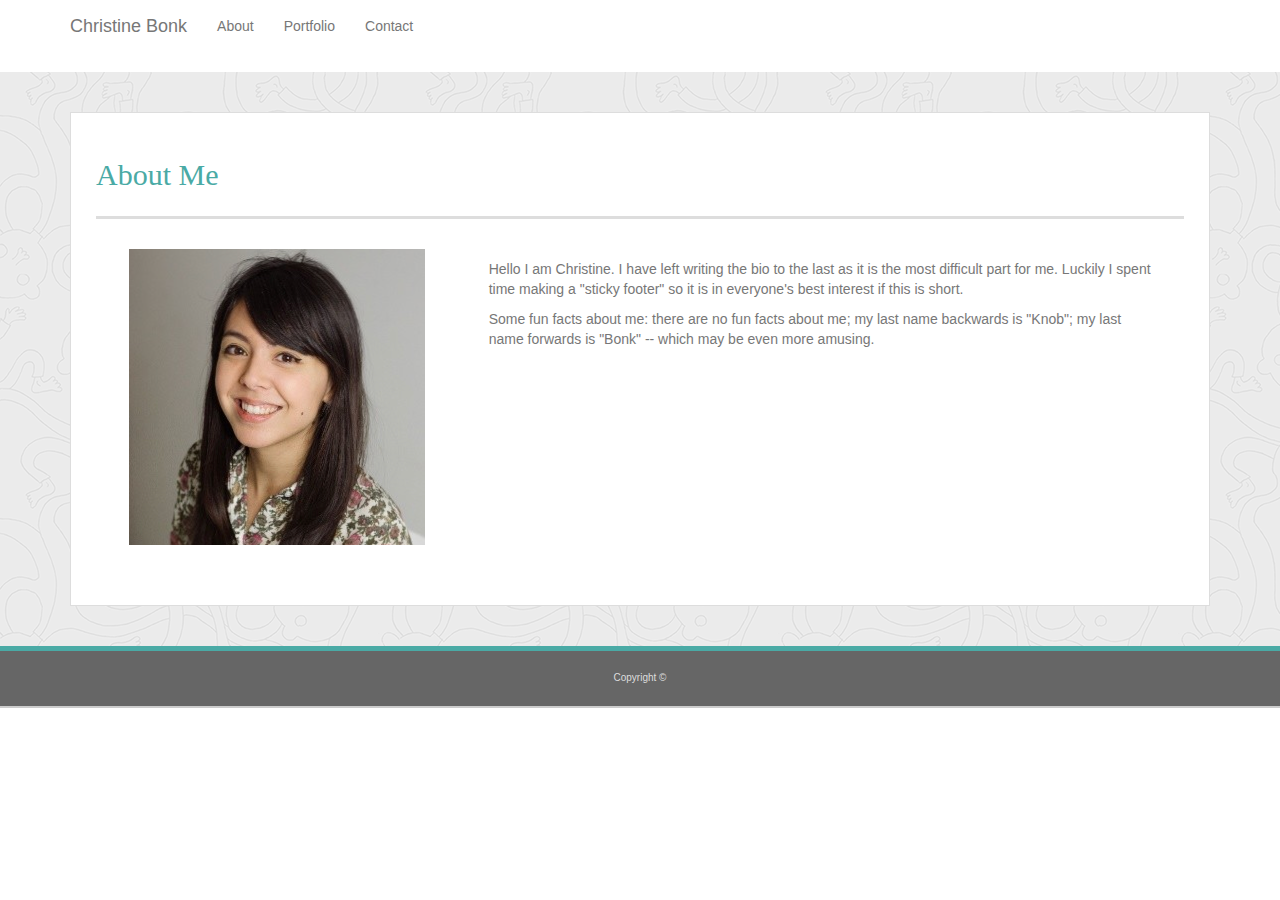
==== index.html @ 9797f9bd "create files" ====
<!DOCTYPE html>
<html lang="en">
<head>
	<link rel="icon" href="assets/images/eye.png" type="png">
	<meta charset="UTF-8">
	<meta name="viewport" content="width=device-width, initial-scale=1.0">

<!-- Latest compiled and minified CSS -->
<link rel="stylesheet" href="https://maxcdn.bootstrapcdn.com/bootstrap/3.3.7/css/bootstrap.min.css">

<!-- jQuery library -->
<script src="https://ajax.googleapis.com/ajax/libs/jquery/3.3.1/jquery.min.js"></script>

<!-- Latest compiled JavaScript -->
<script src="https://maxcdn.bootstrapcdn.com/bootstrap/3.3.7/js/bootstrap.min.js"></script>

	<link rel="stylesheet" href="assets/css/style.css">
	<title>Christine's Home Page</title>
</head>

<body>
	<!--Header Begins-->
	<header>
		<!--Navbar-->
		<nav class="navbar"> 
			<div class="container">
				<!--Navbar Header-->
				<div class="navbar-header">
					<a class="navbar-brand">Christine Bonk</a>
				</div>
				<!--Navbar Links-->
				<ul class="nav navbar-nav">
					<li><a href="index.html">About</a></li>
					<li><a href="portfolio.html">Portfolio</a></li>
					<li><a href="contact.html">Contact</a></li>
				</ul>
			</div>
		</nav>	
	<!--Header Ends-->

	<!--Main Section Begins-->
	<main>

		<!--About You Container-->
		<div class="container">
			<section id="about-me">
				<!--Row: About You Heading-->
				<div class="row">
					<h2>About Me</h2>
				</div>
				<!--Row: About You Content-->
				<div class="row about-me-content">
					<!--Column: Image of Myself-->
					<div class="me-image col-sm-6 col-md-4">
						<img src="assets/images/christine.png" alt="A picture of Christine">
					</div>
					<!--Column: Bio of Myself-->
					<div class="bio col-sm-6 col-md-8">
						<p>Hello I am Christine. I have left writing the bio to the last as it is the most difficult part for me. Luckily I spent time making a "sticky footer" so it is in everyone's best interest if this is short.</p>
						<p>Some fun facts about me: there are no fun facts about me; my last name backwards is "Knob"; my last name forwards is "Bonk" -- which may be even more amusing.</p>
					</div>
				</div>
			</section>
		</div>
		<!--About You Container Ends-->

	</main>
	<!--Main Section Ends-->

	<!--Footer Begins-->
	<footer>
		<p>Copyright ©</p>
	</footer>
	<!--Footer Ends-->
</body>
</html>
---- assets/css/style.css ----
html{line-height:1.15;-ms-text-size-adjust:100%;-webkit-text-size-adjust:100%}body{margin:0}article,aside,footer,header,nav,section{display:block}h1{font-size:2em;margin:.67em 0}figcaption,figure,main{display:block}figure{margin:1em 40px}hr{box-sizing:content-box;height:0;overflow:visible}pre{font-family:monospace,monospace;font-size:1em}a{background-color:transparent;-webkit-text-decoration-skip:objects}abbr[title]{border-bottom:none;text-decoration:underline;text-decoration:underline dotted}b,strong{font-weight:inherit}b,strong{font-weight:bolder}code,kbd,samp{font-family:monospace,monospace;font-size:1em}dfn{font-style:italic}mark{background-color:#ff0;color:#000}small{font-size:80%}sub,sup{font-size:75%;line-height:0;position:relative;vertical-align:baseline}sub{bottom:-.25em}sup{top:-.5em}audio,video{display:inline-block}audio:not([controls]){display:none;height:0}img{border-style:none}svg:not(:root){overflow:hidden}button,input,optgroup,select,textarea{font-family:sans-serif;font-size:100%;line-height:1.15;margin:0}button,input{overflow:visible}button,select{text-transform:none}button,html [type=button],[type=reset],[type=submit]{-webkit-appearance:button}button::-moz-focus-inner,[type=button]::-moz-focus-inner,[type=reset]::-moz-focus-inner,[type=submit]::-moz-focus-inner{border-style:none;padding:0}button:-moz-focusring,[type=button]:-moz-focusring,[type=reset]:-moz-focusring,[type=submit]:-moz-focusring{outline:1px dotted ButtonText}fieldset{padding:.35em .75em .625em}legend{box-sizing:border-box;color:inherit;display:table;max-width:100%;padding:0;white-space:normal}progress{display:inline-block;vertical-align:baseline}textarea{overflow:auto}[type=checkbox],[type=radio]{box-sizing:border-box;padding:0}[type=number]::-webkit-inner-spin-button,[type=number]::-webkit-outer-spin-button{height:auto}[type=search]{-webkit-appearance:textfield;outline-offset:-2px}[type=search]::-webkit-search-cancel-button,[type=search]::-webkit-search-decoration{-webkit-appearance:none}::-webkit-file-upload-button{-webkit-appearance:button;font:inherit}details,menu{display:block}summary{display:list-item}canvas{display:inline-block}template{display:none}[hidden]{display:none}

.clearfix:after {visibility: hidden; display: block; font-size: 0; content: " "; clear: both; height: 0; }

* { -moz-box-sizing: border-box; -webkit-box-sizing: border-box; box-sizing: border-box; }

body {
	margin: 0 auto;
	display: flex;
	flex-direction: column;
	height: 100vh;
}

main {
	background: url(../images/ignasi_pattern_s.png);
}

.wrapper {
	max-width: 960px;
	margin: 0 auto;
}

/*General Styles*/

h1, h2, h3 {
	font-family: 'Georgia', Times, Times New Roman, serif;
}

p, a {
	font-family: 'Arial', 'Helvetica Neue', Helvetica, sans-serif;
	color: #777777;
}

a {
	transition: color 0.3s;
}

a:hover {
	color: #4aaaa5;
}

main {
	flex: 1 0 auto;
}

/*Header Styles*/

header {
	background: white;
	border-bottom: 2px #cccccc solid;
}

h1 {
	margin: 0;
	background: #4aaaa5;
	color: white;
	padding: 30px;
}



/*Nav Styles*/
/*

nav {
	padding: 10px;
}

nav ul {
	display: flex;
	justify-content: center;
	list-style: none;
	padding: 0;
}

nav ul a {
	text-decoration: none;
	margin: 15px;
}

nav ul li {
	border-right: 1px #777777 solid;
}

nav ul li:last-child {
	border-right: none;
}

div ul li {
	border-right: 1px #777777 solid;
}

div ul li:last-child {
	border-right: none;
}*/

/*Page Styles*/

section {
	background-color: white;
	padding: 40px;
	margin: 40px 0px 40px;
	border: 1px #dddddd solid;
}

h2 {
	color: #4aaaa5;
	border-bottom: #dddddd 3px solid;
	padding-bottom: 25px;
	margin-top: 5px;
}

div.me-image {
	display: flex;
	justify-content: center;
	padding: 20px;
}

div.bio {
	padding: 30px;

}

/*About Me Section*/

/*#about-me figure {
	float: left;
}

#about-me figure img {
	width: 150px;
}

div.bio p {
	line-height: 30px;
}*/

/*Portfolio Section*/

#portfolio figure {
	width: calc(33.33% - 20px);
	margin: 10px;
	position: relative;
	border: none;
	transition: border 0.2s ease-in-out;
}

#portfolio figure:hover {
	border: #666 5px solid;
}

#portfolio figcaption {
	position: absolute;
	bottom: 5%;
	top: 70%;
	right: 0;
	left: 0;
	background: #4aaaa5;
	color: white;
	display: flex;
	justify-content: center;
	align-items: center;
}

.gallery  {
	display: flex;
	flex-wrap: wrap;
}

.gallery img {
	max-width: 100%;
	display: block;
}

/*Contact Section*/

input, textarea {
	width: 100%;
	border: #dddddd 1px solid;
}

input {
	height: 35px;
	padding: 10px;
}

label p {
	margin-bottom: 5px;
}

input[type=submit] {
	width: 100px;
	height: 40px;
	color: white;
	background: #4aaaa5;
	border: none;
	margin: 20px 0px 0px;
	transition: background 0.3s ease-in-out;
}

input[type=submit]:hover {
	background: #666666;
}

/*Footer*/

footer {
	background: #666666;
	border-top: #4aaaa5 5px solid;
	height: 60px;
}

footer p {
	color: #dddddd;
	font-size: 10px;
	text-align: center;
	padding-top: 20px;
}
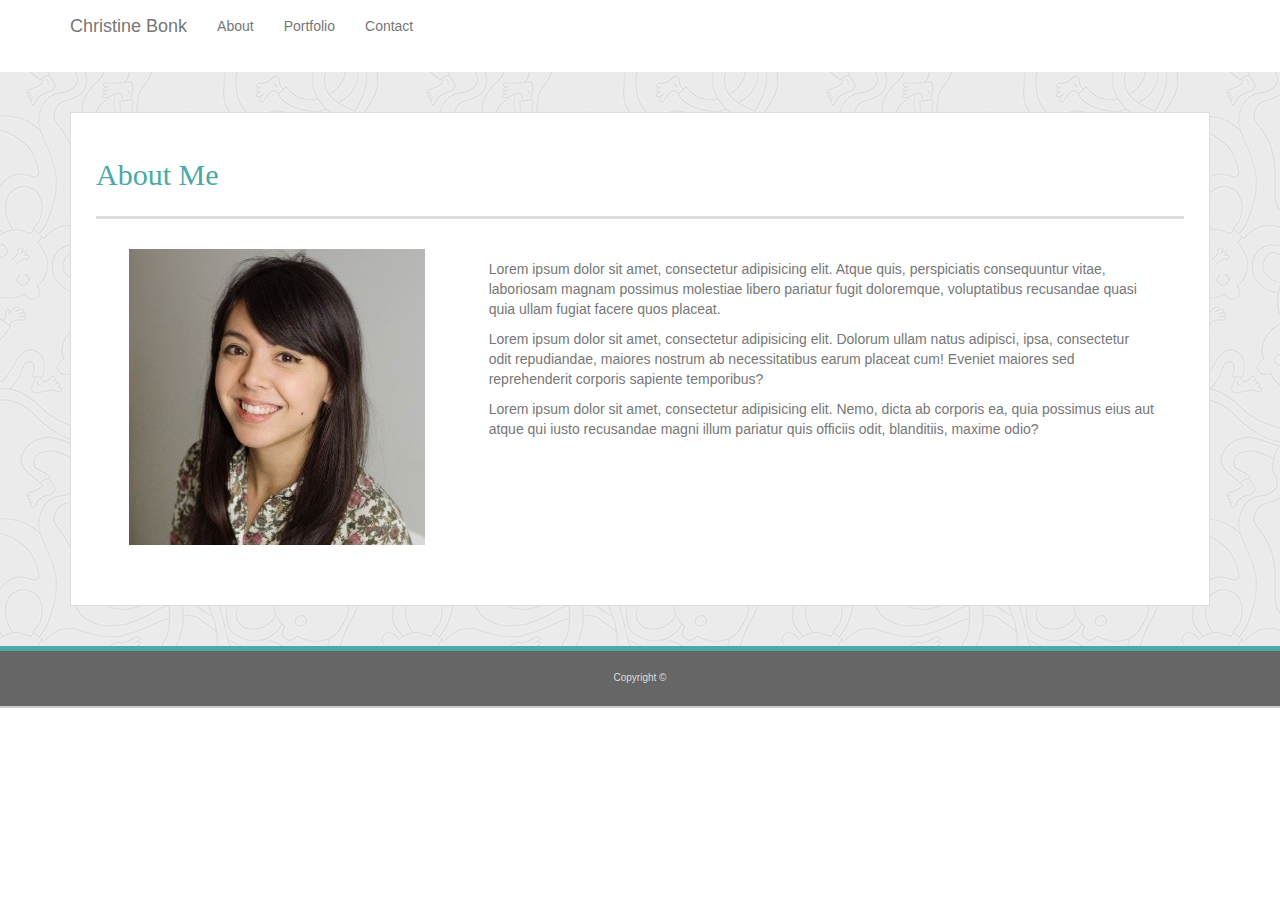
==== commit 4e9b6eb5: "clean up code" ====
--- a/index.html
+++ b/index.html
@@ -1,20 +1,26 @@
 <!DOCTYPE html>
 <html lang="en">
 <head>
+	<!--Favicon-->
 	<link rel="icon" href="assets/images/eye.png" type="png">
+
+	<!--Metatags-->
 	<meta charset="UTF-8">
 	<meta name="viewport" content="width=device-width, initial-scale=1.0">
 
-<!-- Latest compiled and minified CSS -->
-<link rel="stylesheet" href="https://maxcdn.bootstrapcdn.com/bootstrap/3.3.7/css/bootstrap.min.css">
+	<!-- Latest compiled and minified CSS -->
+	<link rel="stylesheet" href="https://maxcdn.bootstrapcdn.com/bootstrap/3.3.7/css/bootstrap.min.css">
 
-<!-- jQuery library -->
-<script src="https://ajax.googleapis.com/ajax/libs/jquery/3.3.1/jquery.min.js"></script>
+	<!-- jQuery library -->
+	<script src="https://ajax.googleapis.com/ajax/libs/jquery/3.3.1/jquery.min.js"></script>
 
-<!-- Latest compiled JavaScript -->
-<script src="https://maxcdn.bootstrapcdn.com/bootstrap/3.3.7/js/bootstrap.min.js"></script>
+	<!-- Latest compiled JavaScript -->
+	<script src="https://maxcdn.bootstrapcdn.com/bootstrap/3.3.7/js/bootstrap.min.js"></script>
 
+	<!--My Style Shhet-->
 	<link rel="stylesheet" href="assets/css/style.css">
+
+
 	<title>Christine's Home Page</title>
 </head>
 
@@ -56,8 +62,9 @@
 					</div>
 					<!--Column: Bio of Myself-->
 					<div class="bio col-sm-6 col-md-8">
-						<p>Hello I am Christine. I have left writing the bio to the last as it is the most difficult part for me. Luckily I spent time making a "sticky footer" so it is in everyone's best interest if this is short.</p>
-						<p>Some fun facts about me: there are no fun facts about me; my last name backwards is "Knob"; my last name forwards is "Bonk" -- which may be even more amusing.</p>
+						<p>Lorem ipsum dolor sit amet, consectetur adipisicing elit. Atque quis, perspiciatis consequuntur vitae, laboriosam magnam possimus molestiae libero pariatur fugit doloremque, voluptatibus recusandae quasi quia ullam fugiat facere quos placeat.</p>
+						<p>Lorem ipsum dolor sit amet, consectetur adipisicing elit. Dolorum ullam natus adipisci, ipsa, consectetur odit repudiandae, maiores nostrum ab necessitatibus earum placeat cum! Eveniet maiores sed reprehenderit corporis sapiente temporibus?</p>
+						<p>Lorem ipsum dolor sit amet, consectetur adipisicing elit. Nemo, dicta ab corporis ea, quia possimus eius aut atque qui iusto recusandae magni illum pariatur quis officiis odit, blanditiis, maxime odio?</p>
 					</div>
 				</div>
 			</section>
--- a/assets/css/style.css
+++ b/assets/css/style.css
@@ -4,21 +4,12 @@
 
 * { -moz-box-sizing: border-box; -webkit-box-sizing: border-box; box-sizing: border-box; }
 
-body {
-	margin: 0 auto;
-	display: flex;
-	flex-direction: column;
-	height: 100vh;
-}
 
 main {
 	background: url(../images/ignasi_pattern_s.png);
 }
 
-.wrapper {
-	max-width: 960px;
-	margin: 0 auto;
-}
+
 
 /*General Styles*/
 
@@ -137,17 +128,7 @@
 
 /*Portfolio Section*/
 
-#portfolio figure {
-	width: calc(33.33% - 20px);
-	margin: 10px;
-	position: relative;
-	border: none;
-	transition: border 0.2s ease-in-out;
-}
-
-#portfolio figure:hover {
-	border: #666 5px solid;
-}
+
 
 #portfolio figcaption {
 	position: absolute;
@@ -160,17 +141,23 @@
 	display: flex;
 	justify-content: center;
 	align-items: center;
-}
-
-.gallery  {
-	display: flex;
-	flex-wrap: wrap;
-}
-
-.gallery img {
-	max-width: 100%;
-	display: block;
-}
+	transition: background 0.3s ease-in-out;
+}
+
+#portfolio figcaption:hover {
+	background: #666;
+}
+
+figure.gallery-item {
+	position: relative;
+	margin-bottom: 15px;
+	max-width: 400px;
+}
+
+figure img {
+	width: 100%;
+}
+
 
 /*Contact Section*/
 
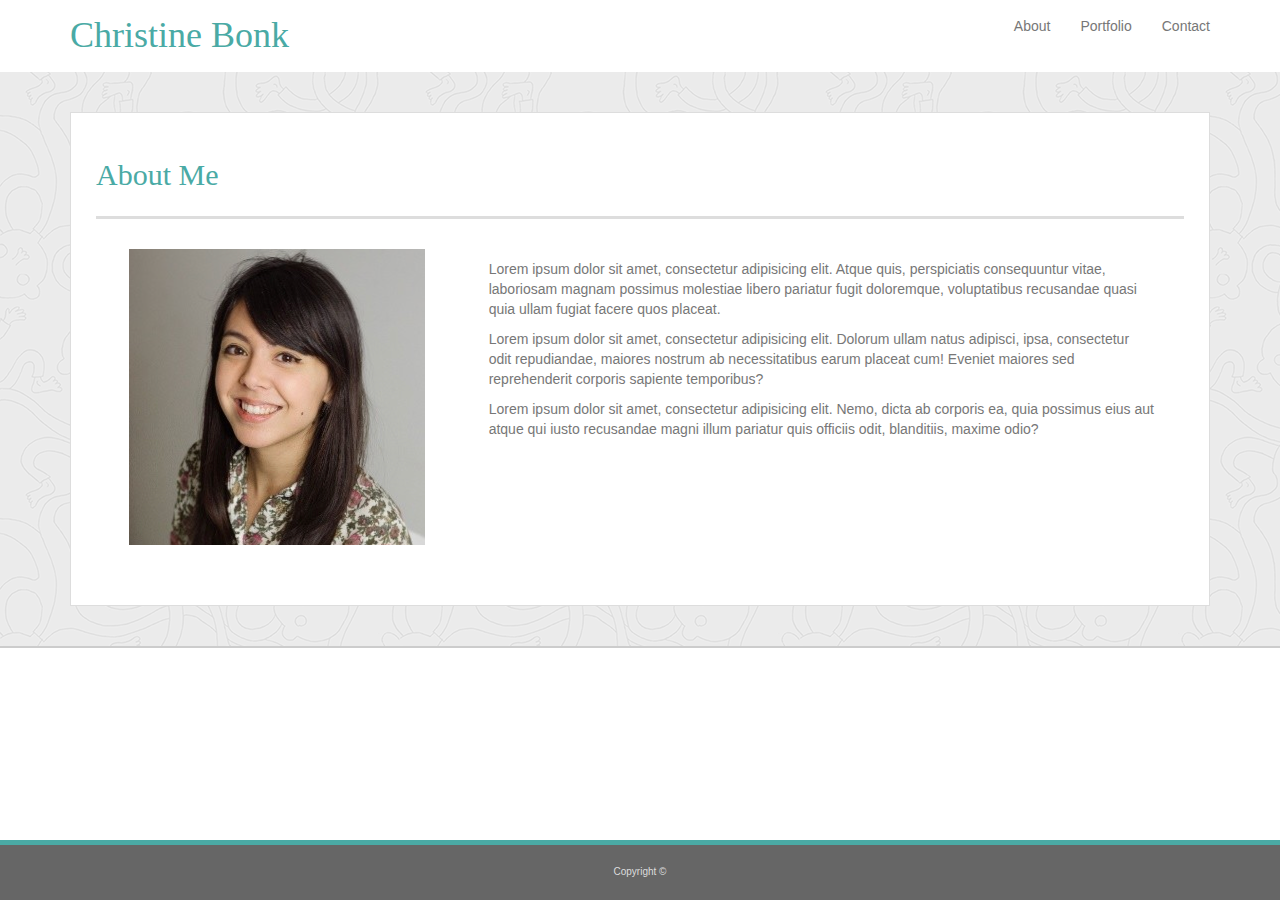
==== commit f58ff5a9: "updated navbar" ====
--- a/index.html
+++ b/index.html
@@ -32,10 +32,10 @@
 			<div class="container">
 				<!--Navbar Header-->
 				<div class="navbar-header">
-					<a class="navbar-brand">Christine Bonk</a>
+					<a class="navbar-brand"><h1>Christine Bonk</h1></a>
 				</div>
 				<!--Navbar Links-->
-				<ul class="nav navbar-nav">
+				<ul class="nav navbar-nav navbar-right">
 					<li><a href="index.html">About</a></li>
 					<li><a href="portfolio.html">Portfolio</a></li>
 					<li><a href="contact.html">Contact</a></li>
@@ -70,14 +70,17 @@
 			</section>
 		</div>
 		<!--About You Container Ends-->
-
 	</main>
+	
 	<!--Main Section Ends-->
 
 	<!--Footer Begins-->
-	<footer>
-		<p>Copyright ©</p>
+	<footer class="footer">
+		<div class="container">
+			<p class="footer-block">Copyright ©</p>
+		</div>
 	</footer>
+
 	<!--Footer Ends-->
 </body>
 </html>--- a/assets/css/style.css
+++ b/assets/css/style.css
@@ -5,13 +5,14 @@
 * { -moz-box-sizing: border-box; -webkit-box-sizing: border-box; box-sizing: border-box; }
 
 
-main {
-	background: url(../images/ignasi_pattern_s.png);
-}
-
 
 
 /*General Styles*/
+
+html {
+	position: relative;
+	min-height: 100%;
+}
 
 h1, h2, h3 {
 	font-family: 'Georgia', Times, Times New Roman, serif;
@@ -31,8 +32,10 @@
 }
 
 main {
-	flex: 1 0 auto;
+	background: url(../images/ignasi_pattern_s.png);
+
 }
+
 
 /*Header Styles*/
 
@@ -43,47 +46,14 @@
 
 h1 {
 	margin: 0;
-	background: #4aaaa5;
-	color: white;
-	padding: 30px;
+	color: #4aaaa5;
+
 }
 
 
+/*Nav Styles*/
 
-/*Nav Styles*/
-/*
 
-nav {
-	padding: 10px;
-}
-
-nav ul {
-	display: flex;
-	justify-content: center;
-	list-style: none;
-	padding: 0;
-}
-
-nav ul a {
-	text-decoration: none;
-	margin: 15px;
-}
-
-nav ul li {
-	border-right: 1px #777777 solid;
-}
-
-nav ul li:last-child {
-	border-right: none;
-}
-
-div ul li {
-	border-right: 1px #777777 solid;
-}
-
-div ul li:last-child {
-	border-right: none;
-}*/
 
 /*Page Styles*/
 
@@ -161,21 +131,11 @@
 
 /*Contact Section*/
 
-input, textarea {
-	width: 100%;
-	border: #dddddd 1px solid;
-}
 
-input {
-	height: 35px;
-	padding: 10px;
-}
 
-label p {
-	margin-bottom: 5px;
-}
 
-input[type=submit] {
+
+button[type=submit] {
 	width: 100px;
 	height: 40px;
 	color: white;
@@ -185,7 +145,7 @@
 	transition: background 0.3s ease-in-out;
 }
 
-input[type=submit]:hover {
+button[type=submit]:hover {
 	background: #666666;
 }
 
@@ -194,6 +154,9 @@
 footer {
 	background: #666666;
 	border-top: #4aaaa5 5px solid;
+	position: absolute;
+	bottom: 0;
+	width: 100%;
 	height: 60px;
 }
 
